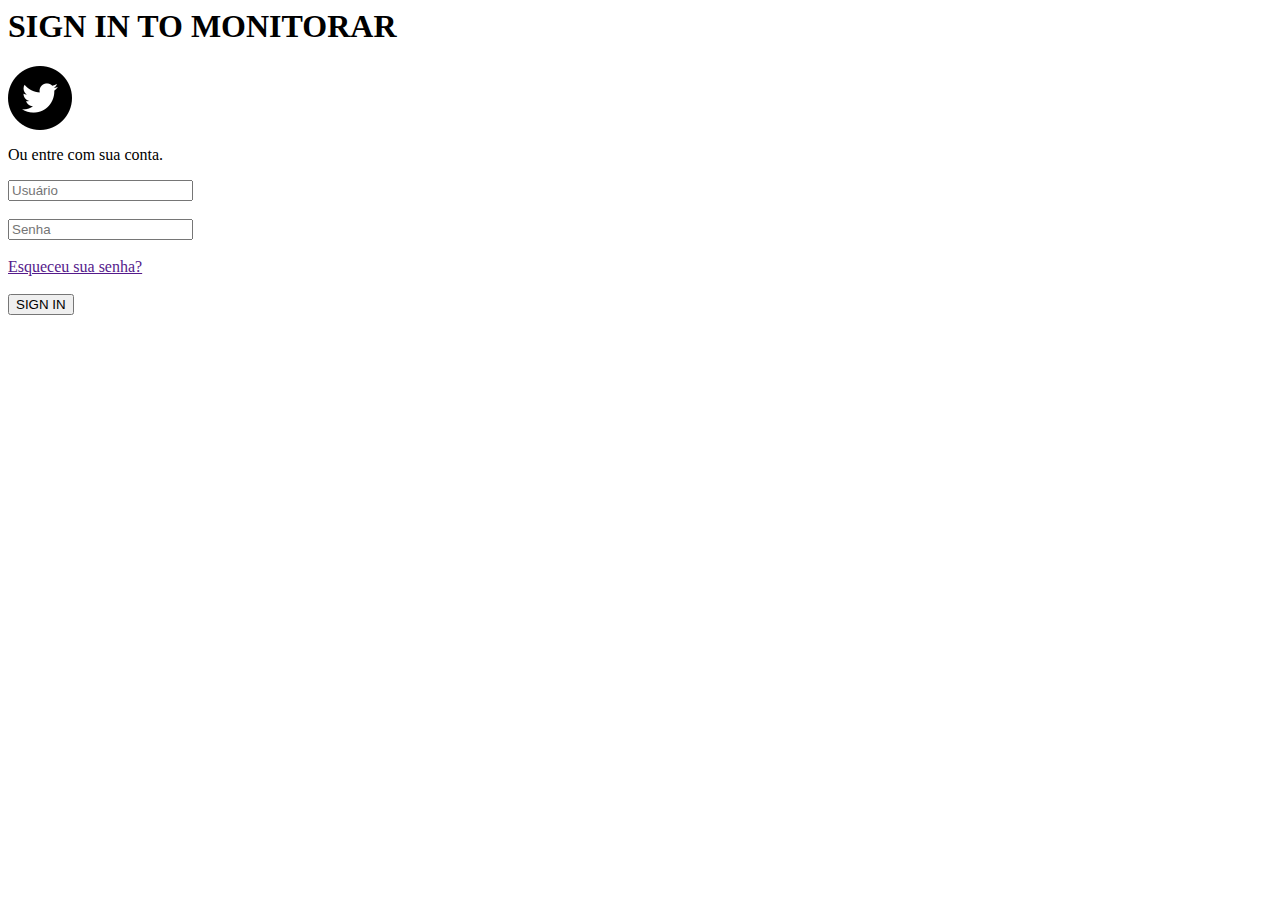
==== login/index.html @ 6295243a "login api twitter" ====
<html DOCTYPE!>
    <head>
        <meta charset="UTF-8">
        <title>LOGIN</title>
    </head>
    <body bgcolor="white">
      <div>
        <h1 id="title">
            SIGN IN TO MONITORAR
        </h1>
      </div>
      <div>
        <a href="https://twitter.com/"><img src="../images/logo-twitter.png"></a>
        <p>Ou entre com sua conta.</p>
        <input type="text" placeholder="Usuário"><br><br>
        <input type="password" placeholder="Senha"><br><br>
        <a href="">Esqueceu sua senha?</a><br><br>
        <button>SIGN IN</button>

      </div>
    </body>
</html>
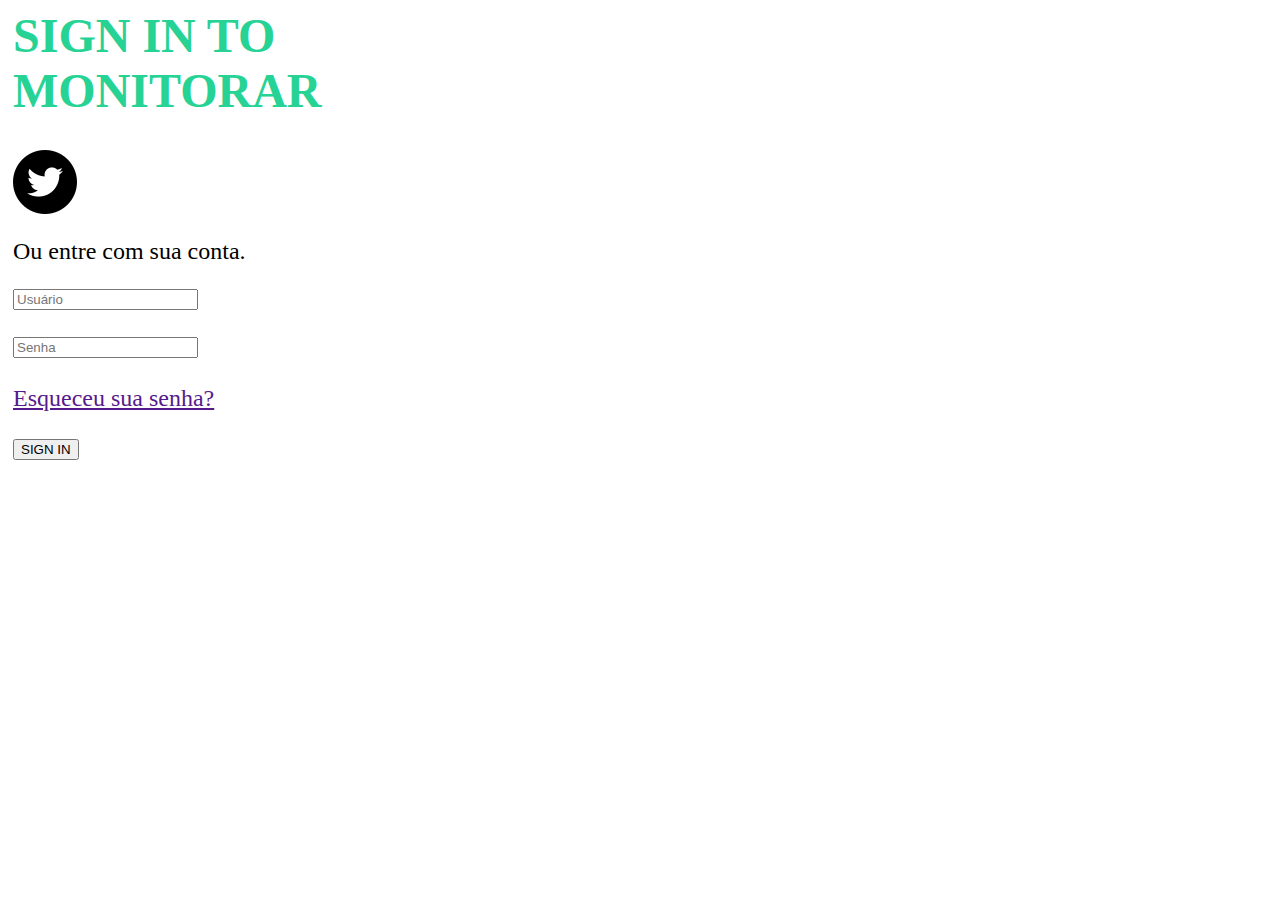
==== commit 28b53e2a: "Login with Twitter API" ====
--- a/login/index.html
+++ b/login/index.html
@@ -1,22 +1,45 @@
 <html DOCTYPE!>
-    <head>
-        <meta charset="UTF-8">
-        <title>LOGIN</title>
-    </head>
-    <body bgcolor="white">
-      <div>
-        <h1 id="title">
-            SIGN IN TO MONITORAR
+  <head>
+      <meta charset="UTF-8">
+      <title>LOGIN</title>
+      <link rel="stylesheet" type="text/css" href="index.css">
+      <script src="http://code.jquery.com/jquery-3.3.1.min.js" integrity="sha256-FgpCb/KJQlLNfOu91ta32o/NMZxltwRo8QtmkMRdAu8=" crossorigin="anonymous"></script>
+      <script src="oauth.js"></script>
+  </head>
+  <body>
+    <div class="container row">
+      <div class="title item-flex">
+        <h1>
+          SIGN IN TO MONITORAR
         </h1>
       </div>
-      <div>
-        <a href="https://twitter.com/"><img src="../images/logo-twitter.png"></a>
+      <div class="item-flex">
+        <img id="twitter-button" src="../images/logo-twitter.png">
         <p>Ou entre com sua conta.</p>
         <input type="text" placeholder="Usuário"><br><br>
         <input type="password" placeholder="Senha"><br><br>
         <a href="">Esqueceu sua senha?</a><br><br>
         <button>SIGN IN</button>
+      </div>
+    </div>
+  </body>
+  <script>
+    $('#twitter-button').on('click', function() {
+      OAuth.initialize('w5AnVi8LmAbXq2Ne25bBPzpmqBE');
+      
+      OAuth.popup('twitter').then(twitter => {
+        console.log('twitter:', twitter);
+        
+        twitter.me().then(data => {
+          console.log('data:', data);
+        });
 
-      </div>
-    </body>
+        twitter.get('/1.1/account/verify_credentials.json?include_email=true').then(data => {
+          console.log('self data:', data);
+          console.log(data.name);
+          window.location.replace("../profile/index.html?data="+JSON.stringify(data));
+        })    
+      });
+    })
+  </script>
 </html>--- a/login/index.css
+++ b/login/index.css
@@ -0,0 +1,24 @@
+.container {
+    max-width: 60%;
+    flex-direction: column;
+    margin: o auto;
+}
+
+.row {
+	flex-direction: row;
+}
+
+.item-flex {
+	flex: 1;
+	margin: 5px;
+	font-size: 1.5em;
+}
+
+.title{
+    width: 50%;
+}
+
+h1{
+    color:#26d394;
+    font-weight: bold;
+}